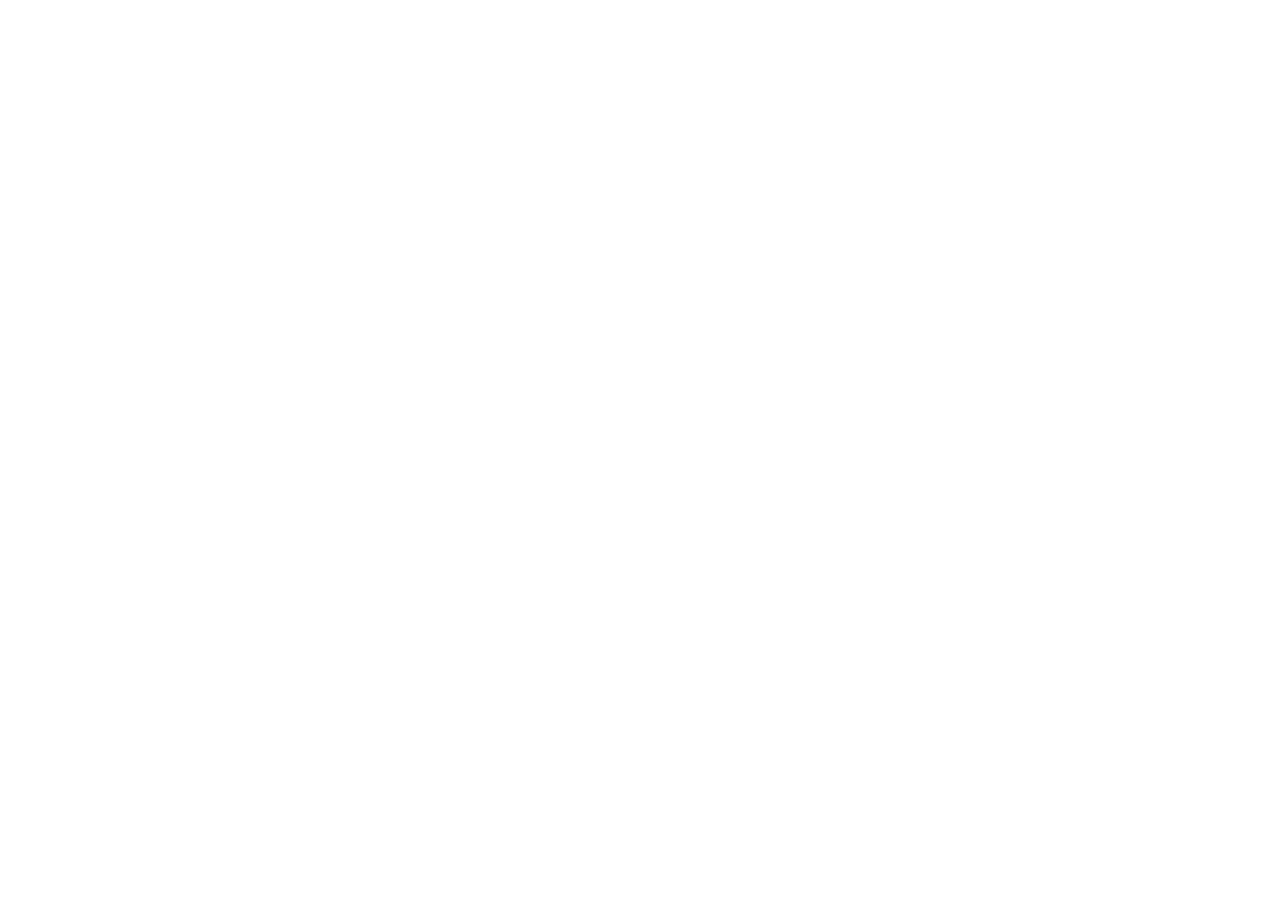
==== projeto_integrado/web/cadastro/index.html @ 159de98a "first commit" ====
<!DOCTYPE html>
<html lang="pt-br">
<head>
    <meta charset="UTF-8">
    <meta http-equiv="X-UA-Compatible" content="IE=edge">
    <meta name="viewport" content="width=device-width, initial-scale=1.0">
    <title>Document</title>
</head>
<body>
    
</body>
</html>
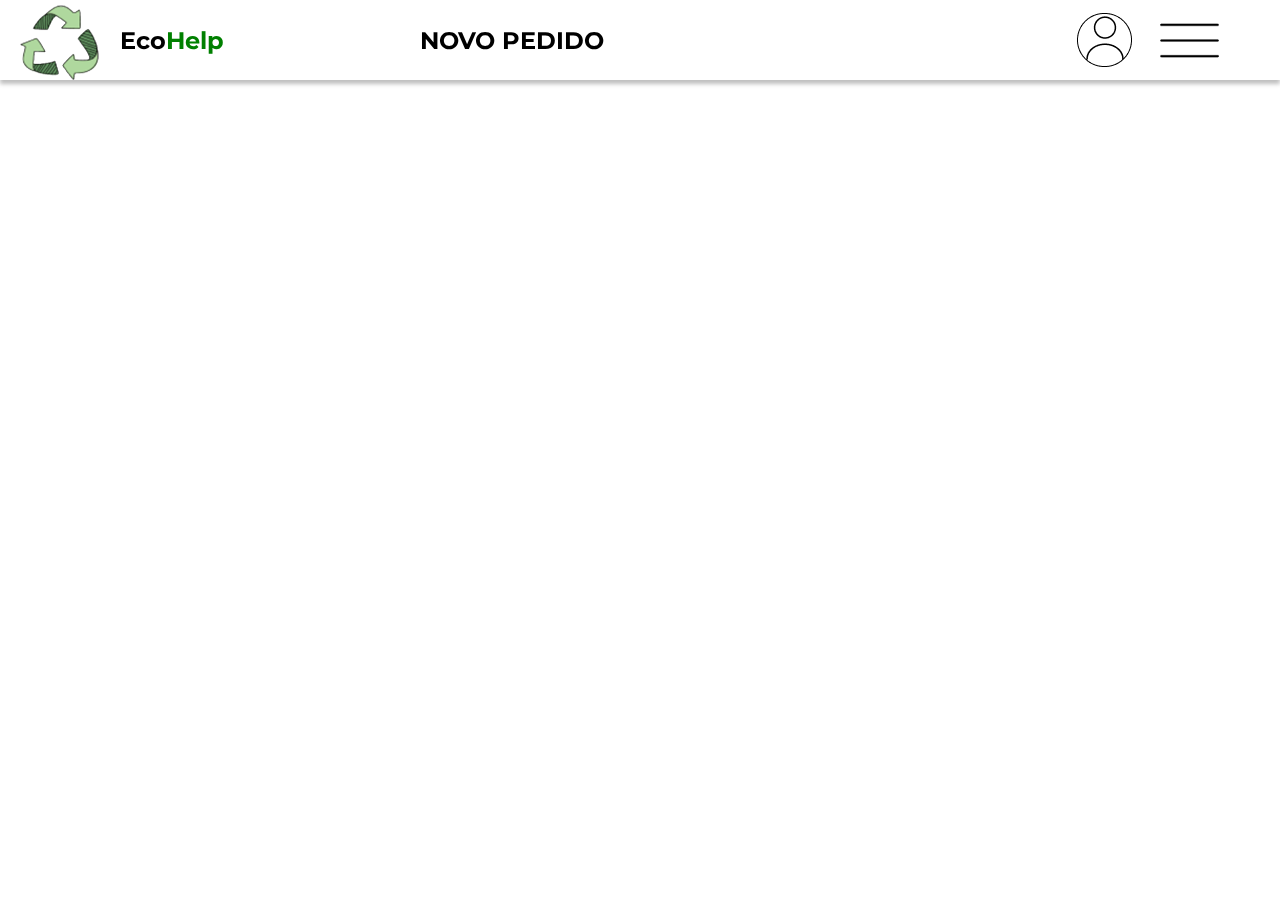
==== commit 1ed1c787: "second_commit" ====
--- a/projeto_integrado/web/cadastro/index.html
+++ b/projeto_integrado/web/cadastro/index.html
@@ -1,12 +1,36 @@
 <!DOCTYPE html>
 <html lang="pt-br">
+
 <head>
     <meta charset="UTF-8">
     <meta http-equiv="X-UA-Compatible" content="IE=edge">
     <meta name="viewport" content="width=device-width, initial-scale=1.0">
-    <title>Document</title>
+    <link rel="stylesheet" href="index.css">
+    <title>Ecohelp - cadastro</title>
 </head>
+
 <body>
-    
+
+    <header>
+
+        <div class="div_eco">
+            <img src="./img/logo.png" alt="imagem_logo" id="img_logo">
+            <h2>Eco<span class="eco">Help</span></h2>
+            <h2>NOVO PEDIDO</h2>
+            <img src="./img/user_icon.png" alt="./img/conta_user.png">
+            <img id="menu" src="./img/menu_icon.png" alt="./img/menu.png">
+
+        </div>
+    </header>
+
+    <main>
+
+    </main>
+
+    <footer>
+
+    </footer>
+
 </body>
+
 </html>--- a/projeto_integrado/web/cadastro/index.css
+++ b/projeto_integrado/web/cadastro/index.css
@@ -0,0 +1,57 @@
+@import url('https://fonts.googleapis.com/css2?family=Montserrat:wght@100;200;300;400;500;600;700;800;900&display=swap');
+
+body {
+
+    margin: auto;
+    font-family: 'Montserrat', sans-serif;
+
+}
+
+header {
+    position: fixed;
+    width: 100%;
+    left: 0px;
+    top: 0px;
+
+    background: #FFFFFF;
+    box-shadow: 0px 4px 4px rgba(0, 0, 0, 0.25);
+}
+
+ul {
+
+    padding: 0;
+
+}
+
+#img_logo {
+
+    height: 75px;
+    margin-left: 20px;
+    margin-top: 5px;
+
+}
+
+.eco {
+
+    color: green;
+
+}
+
+header.div.h1 {
+
+    color: rgba(55, 92, 58, 1)
+}
+
+.div_eco {
+
+    display: grid;
+    grid-template-columns: 120px 300px 1fr 75px 10%;
+    align-items: center;
+
+}
+
+#menu {
+
+    height: 75px;
+
+}
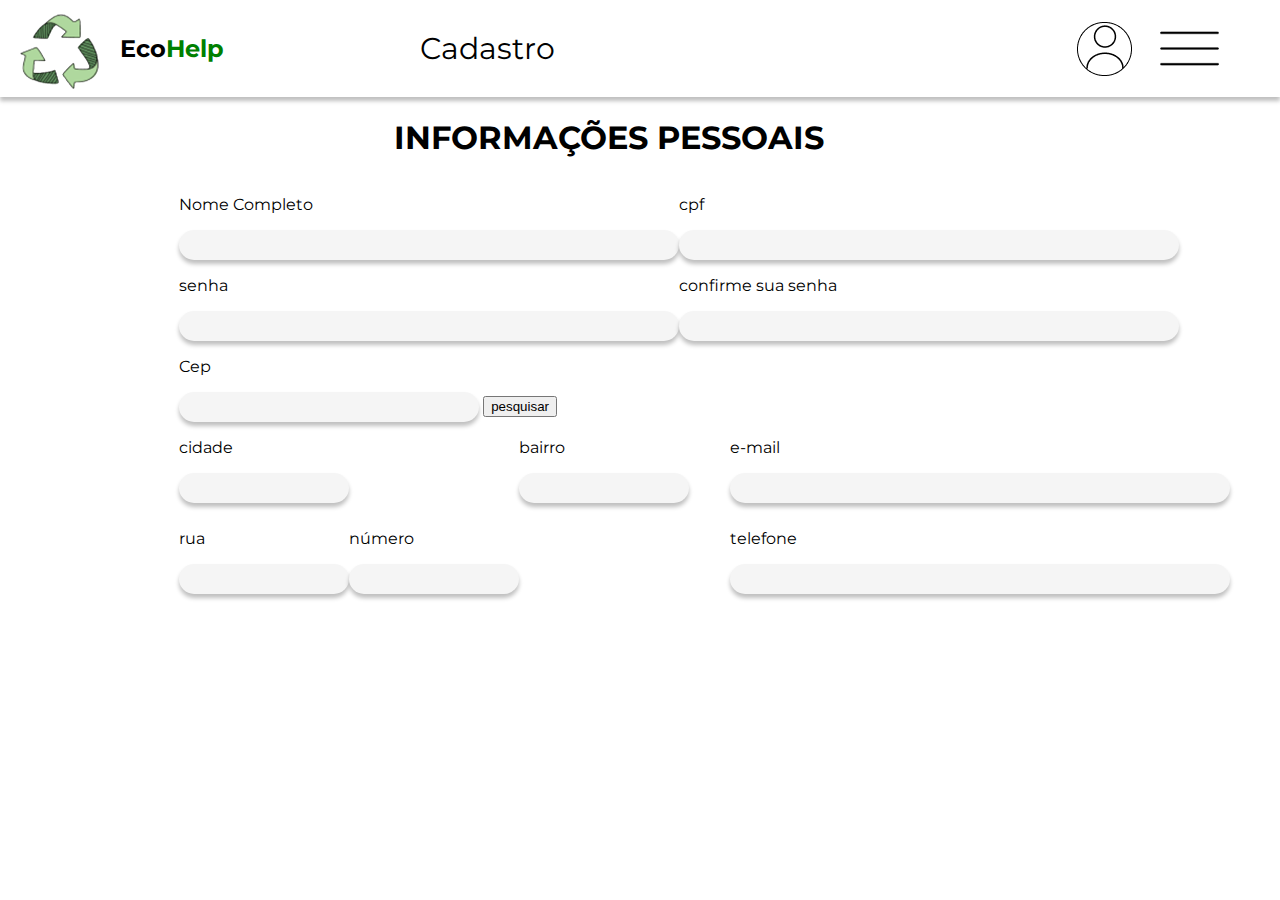
==== commit 7779b63d: "commit" ====
--- a/projeto_integrado/web/cadastro/index.html
+++ b/projeto_integrado/web/cadastro/index.html
@@ -16,7 +16,7 @@
         <div class="div_eco">
             <img src="./img/logo.png" alt="imagem_logo" id="img_logo">
             <h2>Eco<span class="eco">Help</span></h2>
-            <h2>NOVO PEDIDO</h2>
+            <p>Cadastro</p>
             <img src="./img/user_icon.png" alt="./img/conta_user.png">
             <img id="menu" src="./img/menu_icon.png" alt="./img/menu.png">
 
@@ -24,6 +24,116 @@
     </header>
 
     <main>
+        <div class="cadastro_conteudo">
+            <h1>INFORMAÇÕES PESSOAIS</h1>
+
+            <div class="info_pessoal">
+
+                <div>
+                    <p>Nome Completo</p>
+                    <input type="text" name="nome" id="nome">
+                </div>
+
+                <div>
+                    <p>cpf</p>
+                    <input type="text" name="cpf" id="cpf">
+                </div>
+
+                <div>
+                    <p>senha</p>
+                    <input type="password" name="senha" id="senha">
+                </div>
+
+                <div>
+                    <p>confirme sua senha</p>
+                    <input type="password" name="confirmar_senha" id="confirmar_Senha">
+                </div>
+
+            </div>
+
+            <div class="cep">
+
+                <p>Cep</p>
+                <input type="text" name="cep" id="cep">
+
+                <input type="button" value="pesquisar">
+            </div>
+
+
+            <div class="conteudo_cadastro">
+
+
+
+                <div class="endereço">
+
+
+
+                    <div>
+
+                        <p>cidade</p>
+                        <input type="text" name="cidade" id="cidade">
+
+                    </div>
+
+                    <div>
+
+                        <p>bairro</p>
+                        <input type="text" name="bairro" id="bairro">
+
+                    </div>
+
+
+                    <div class="rua_num">
+
+                        <div class="rua">
+
+                            <p>rua</p>
+                            <input type="text" name="rua" id="rua">
+
+
+                        </div>
+
+                        <div>
+
+                            <p>número</p>
+                            <input type="text" name="numero" id="numero">
+
+                   
+                        </div>
+                    </div>
+                </div>
+                
+                    <div class="contato">
+
+                    <div class="email">
+                        <p>e-mail</p>
+                        <input type="text" name="email" id="email">
+                    </div>
+
+                    <div class="numero_telefone">
+
+                        <p>telefone</p>
+                        <input type="text" name="telefone" id="telefone">
+                    </div>
+
+                    </div>
+
+               
+
+
+
+
+
+
+
+
+
+            </div>
+
+
+        </div>
+
+
 
     </main>
 
--- a/projeto_integrado/web/cadastro/index.css
+++ b/projeto_integrado/web/cadastro/index.css
@@ -4,11 +4,12 @@
 
     margin: auto;
     font-family: 'Montserrat', sans-serif;
-
+   
+    
 }
 
 header {
-    position: fixed;
+    position: fixed, relative;
     width: 100%;
     left: 0px;
     top: 0px;
@@ -17,6 +18,18 @@
     box-shadow: 0px 4px 4px rgba(0, 0, 0, 0.25);
 }
 
+header div p{
+
+    font-size: 30px;
+
+}
+
+main h1{
+
+    text-align: center;
+
+}
+
 ul {
 
     padding: 0;
@@ -55,3 +68,207 @@
     height: 75px;
 
 }
+
+
+.info_pessoal {
+
+    /*margin-top: 50px;*/
+    /*margin-left: 60px;*/
+    width: fit-content;
+    display:grid;
+    grid-template-columns: 1fr 1fr;
+    
+}
+
+
+
+.info_pessoal div input{
+
+    
+    box-sizing: border-box;
+    height: 30px;
+    width: 500px;
+    background: #F5F5F5;
+    box-shadow: 0px 4px 4px rgb(0 0 0 / 25%);
+    border-radius: 50px;
+    border: 0;
+    color: rgba(0,0,0,0.5); 
+    align-items: center;
+}
+
+
+.endereço{
+   
+    width: fit-content;
+    display:grid;
+    grid-template-columns: 1fr 1fr;
+    
+
+}
+
+#cep{
+
+  
+    box-sizing: border-box;
+    height: 30px;
+    width: 300px;
+    background: #F5F5F5;
+    box-shadow: 0px 4px 4px rgb(0 0 0 / 25%);
+    border-radius: 50px;
+    border: 0;
+    color: rgba(0,0,0,0.5); 
+    align-items: center;
+}
+
+
+
+.c_b{
+
+    display: grid;
+    grid-template-columns: 1fr 1fr;
+}
+
+.endereço{
+
+    display: grid;
+    grid-template-rows: 1fr 1fr;
+    
+}
+
+.cadastro_conteudo{
+
+    margin-left: 14%;
+
+}
+
+main .cadastro_conteudo h1 {
+
+    margin-right: 22%;
+
+}
+
+#cidade{
+
+    box-sizing: border-box;
+    width: 170px;
+    height: 30px;
+    background: #F5F5F5;
+    box-shadow: 0px 4px 4px rgb(0 0 0 / 25%);
+    border-radius: 50px;
+    border: 0;
+    font-size: 25px;
+    color: rgba(0,0,0,0.5);
+    margin-bottom: 10px;
+
+
+
+}
+
+#rua{
+
+    box-sizing: border-box;
+    width: 170px;
+    height: 30px;
+    background: #F5F5F5;
+    box-shadow: 0px 4px 4px rgb(0 0 0 / 25%);
+    border-radius: 50px;
+    border: 0;
+    font-size: 25px;
+    color: rgba(0,0,0,0.5);
+    margin-bottom: 10px;
+
+}
+
+
+#bairro{
+
+    box-sizing: border-box;
+    width: 170px;
+    height: 30px;
+    background: #F5F5F5;
+    box-shadow: 0px 4px 4px rgb(0 0 0 / 25%);
+    border-radius: 50px;
+    border: 0;
+    font-size: 25px;
+    color: rgba(0,0,0,0.5);
+    margin-bottom: 10px;
+
+
+}
+
+#complemento{
+
+    box-sizing: border-box;
+    width: 170px;
+    width: min-content;
+    height: 30px;
+    background: #F5F5F5;
+    box-shadow: 0px 4px 4px rgb(0 0 0 / 25%);
+    border-radius: 50px;
+    border: 0;
+    font-size: 25px;
+    color: rgba(0,0,0,0.5);
+    margin-bottom: 10px;
+}
+
+main .cadastro_conteudo .rua_num{
+
+    display: grid;
+    grid-template-columns: 1fr 1fr;
+
+
+}
+
+#numero{
+
+    box-sizing: border-box;
+    width: 170px;
+    height: 30px;
+    background: #F5F5F5;
+    box-shadow: 0px 4px 4px rgb(0 0 0 / 25%);
+    border-radius: 50px;
+    border: 0;
+    font-size: 25px;
+    color: rgba(0,0,0,0.5);
+    margin-bottom: 10px;
+
+}
+
+
+.conteudo_cadastro{
+
+    display: grid;
+    grid-template-columns: 1fr 1fr;
+
+}
+
+#email{
+
+    box-sizing: border-box;
+    width: 500px;
+    height: 30px;
+    background: #F5F5F5;
+    box-shadow: 0px 4px 4px rgb(0 0 0 / 25%);
+    border-radius: 50px;
+    border: 0;
+    font-size: 25px;
+    color: rgba(0,0,0,0.5);
+    margin-bottom: 10px;
+
+}
+
+#telefone{
+
+    box-sizing: border-box;
+    width: 500px;
+    height: 30px;
+    background: #F5F5F5;
+    box-shadow: 0px 4px 4px rgb(0 0 0 / 25%);
+    border-radius: 50px;
+    border: 0;
+    font-size: 25px;
+    color: rgba(0,0,0,0.5);
+    margin-bottom: 10px;
+
+
+}